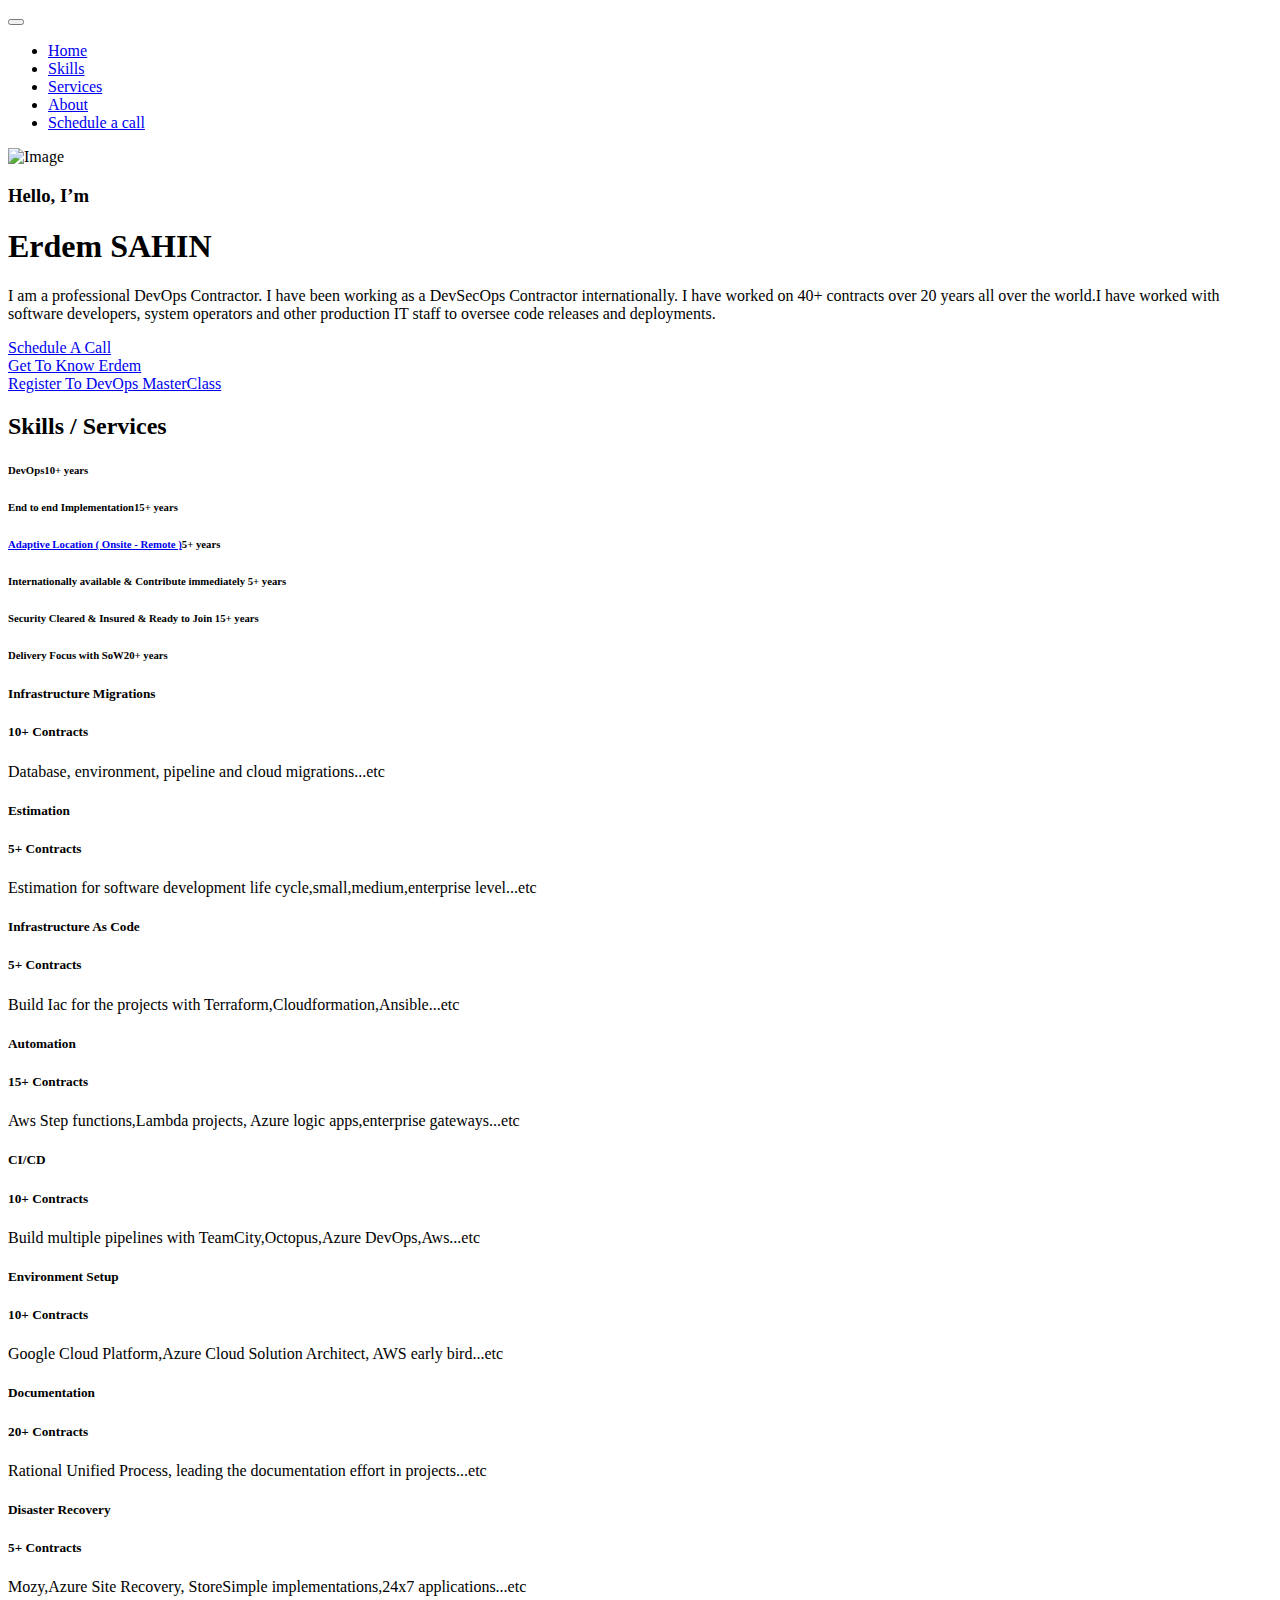
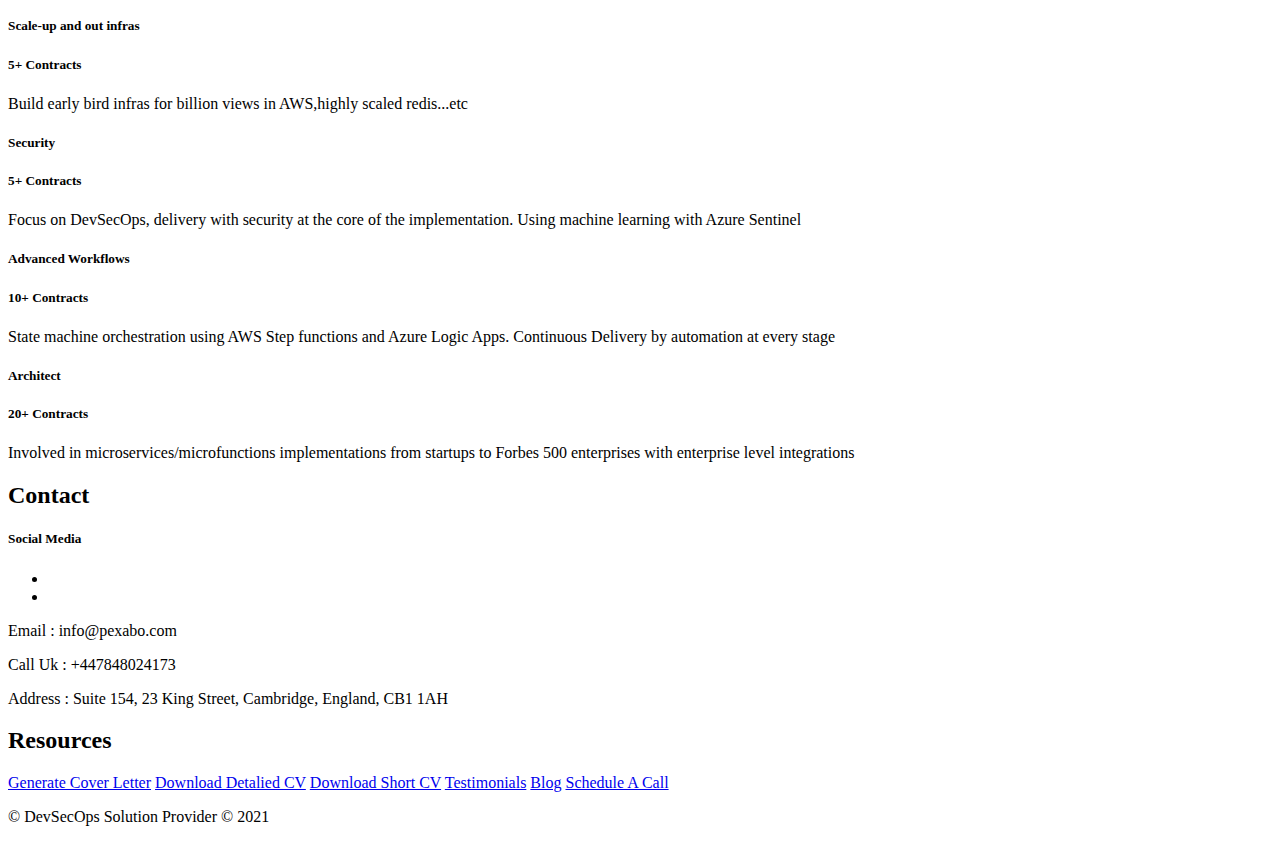
==== index.html @ 43d43dc9 "Update index.html" ====
<!DOCTYPE html>
<!--[if lt IE 7 ]><html class="ie ie6" lang="en"> <![endif]-->
<!--[if IE 7 ]><html class="ie ie7" lang="en"> <![endif]-->
<!--[if IE 8 ]><html class="ie ie8" lang="en"> <![endif]-->
<!--[if (gte IE 9)|!(IE)]><!-->
<html lang="zxx">
<!--<![endif]-->
<!--todo retargetting code-->

<head>
    <style>
        ul.a {
            list-style-type: circle;
        }
    </style>
    <!-- Global site tag (gtag.js) - Google Analytics -->
    <script async src="https://www.googletagmanager.com/gtag/js?id=UA-162921778-1"></script>
    <script>
        window.dataLayer = window.dataLayer || [];

        function gtag() {
            dataLayer.push(arguments);
        }
        gtag('js', new Date());

        gtag('config', 'UA-162921778-1');
    </script>

    <meta charset="utf-8">
    <meta http-equiv="X-UA-Compatible" content="IE=edge">
    <meta name="viewport" content="width=device-width, maximum-scale=1, initial-scale=1, user-scalable=0">
    <meta name="keywords" content="DevOps devsecops Engineering contract engineer">
    <meta name="description" content="Internationally available DevOps contracting company which transforms enterprises">

    <title>DevOps Engineering</title>
    <!--Favicon-->
    <link rel="shortcut icon" type="image/png" href="assets/images/favicon.png" />
    <!--Bootstrap CSS-->
    <link rel="stylesheet" type="text/css" href="assets/css/bootstrap.css">
    <!--Owl Carousel CSS-->
    <link rel="stylesheet" type="text/css" href="assets/css/owl.carousel.min.css">
    <!--Magnific PopUp CSS-->
    <link rel="stylesheet" type="text/css" href="assets/css/magnific-popup.css">
    <!--Icofont CSS-->
    <link rel="stylesheet" type="text/css" href="assets/css/icofont.css">
    <!--Animated Headline CSS-->
    <link rel="stylesheet" type="text/css" href="assets/css/animated-headline.css">
    <!--Animate CSS-->
    <link rel="stylesheet" type="text/css" href="assets/css/animate.css">
    <!--Bootsnav CSS-->
    <link rel="stylesheet" type="text/css" href="assets/css/bootsnav.css">
    <!--Main CSS-->
    <link rel="stylesheet" type="text/css" href="assets/css/style.css">
    <!--Responsive CSS--
    <link rel="stylesheet" type="text/css" href="assets/css/responsive.css">
    <!--Modanizr JS-->
    <script src="assets/js/modernizr.custom.js"></script>
    <!--[if IE]>
    <script src="http://html5shiv.googlecode.com/svn/trunk/html5.js"></script>
    <![endif]-->
</head>

<body>
    <!--Start Preloader-->
    <div class="site-preloader">
        <div class="spinner">
            <div class="double-bounce1"></div>
            <div class="double-bounce2"></div>
        </div>
    </div>
    <!--End Preloader-->

    <!--Start Body Wrap-->
    <div id="body-wrap">
        <!--Start Header-->
        <header id="header">
            <nav class="navbar navbar-default bootsnav" data-spy="affix" data-offset-top="10">
                <!--Start Container-->
                <div class="container">
                    <!-- Start Header Navigation -->
                    <div class="navbar-header">
                        <button type="button" class="navbar-toggle" data-toggle="collapse" data-target="#navbar-menu">
                            <i class="icofont icofont-navigation-menu"></i>
                        </button>
                        <a class="navbar-brand" href="index.html"><img src="assets/images/logo.png" class="logo" alt=""></a>
                    </div>
                    <!-- End Header Navigation -->

                    <!-- Collect the nav links, forms, and other content for toggling -->
                    <div class="collapse navbar-collapse" id="navbar-menu">
                        <ul class="nav navbar-nav navbar-right" data-in="fadeIn" data-out="fadeOut">
                            <li class="active"><a href="#header">Home</a></li>
                            <li><a href="#skill-area">Skills</a></li>
                            <li><a href="#services-area">Services</a></li>
                            <li><a href="#about-area">About</a></li>
                            <li><a href="https://calendly.com/pexabo/schedulecall">Schedule a call</a></li>
                        </ul>
                    </div>
                    <!-- /.navbar-collapse -->
                </div>
                <!--End Container-->
            </nav>
            <div class="clearfix"></div>
        </header>
        <!--End Header-->

        <!--Start Welcome Area-->
        <section id="welcome-area">
            <!--Start Container-->
            <div class="container">
                <!--Start Row-->
                <div class="row">
                    <!--Start Welcome Image-->
                    <div class="col-sm-6">
                        <div class="welcome-img">
                            <img src="/assets/images/erdemsahinn.png" class="img-responsive" class="img-responsive" alt="Image">
                        </div>
                    </div>
                    <!--End Welcome Image-->
                    <!--Start Welcome Content-->
                    <div class="col-sm-6">
                        <div class="welcome-content animated zoomIn">
                            
                          <h3>Hello, I’m</h3>
                            <h1>Erdem SAHIN</h1>
                            <p>I am a professional DevOps Contractor. I have been working as a DevSecOps Contractor internationally. I have worked on 40+ contracts over 20 years all over the world.I have worked with software developers, system operators and other production
                                IT staff to oversee code releases and deployments.</p>
                            <div class="welcome-btn">
                                <a href="https://calendly.com/pexabo/schedulecall">Schedule A Call</a>
                            </div>
                            <div class="welcome-btn">
                                <a href="portfolio-details.html">Get To Know Erdem</a>
                            </div>
                            <div class="welcome-btn">
                                <a href="https://superpeer.com/rifaterdemsahin">Register To DevOps MasterClass</a>
                            </div>
                        </div>
                    </div>
                    <!--End Welcome Content-->
                </div>
                <!--End Row-->
            </div>
            <!--End Container-->
        </section>
        <!--End Welcome Area-->

 <!--Start Skill Area-->
        <section id="skill-area">
            <!--Start Container-->
            <div class="container">
                <!--Start Heading-->
                <div class="heading text-center">
                    <h2>Skills / Services</h2>
                </div>
                <!--End Heading-->

                <!--Start Row-->
                <div class="row">
                    <!--Start Skill Bars-->
                    <div class="col-sm-6">
                        <div class="skill-bars">
                            <!--Start Skill Bar Single-->
                            <div class="skill-bar-single">
                                <h6>DevOps<span class="float-right">10+ years</span></h6>
                                <div class="progress">
                                    <div class="progress-bar" role="progressbar" aria-valuenow="70" aria-valuemin="0" aria-valuemax="100" style="width:65%">
                                    </div>
                                </div>
                            </div>
                            <!--End Skill Bar Single-->

                            <!--Start Skill Bar Single-->
                            <div class="skill-bar-single">
                                <h6>End to end Implementation<span class="float-right">15+ years</span></h6>
                                <div class="progress">
                                    <div class="progress-bar" role="progressbar" aria-valuenow="80" aria-valuemin="0" aria-valuemax="100" style="width:75%">
                                    </div>
                                </div>
                            </div>
                            <!--End Skill Bar Single-->

                            <!--Start Skill Bar Single-->
                            <div class="skill-bar-single">
                                <h6><a href="https://www.linkedin.com/pulse/remote-office-setup-erdem-sahin-/"> Adaptive Location ( Onsite - Remote )</a><span class="float-right">5+ years</span></h6>
                                <div class="progress">
                                    <div class="progress-bar" role="progressbar" aria-valuenow="45" aria-valuemin="0" aria-valuemax="100" style="width:45%">
                                    </div>
                                </div>
                            </div>
                            <!--End Skill Bar Single-->
                        </div>
                    </div>
                    <!--End Skill Bars-->

                    <!--Start Skill Bars-->
                    <div class="col-sm-6">
                        <div class="skill-bars">
                            <!--Start Skill Bar Single-->
                            <div class="skill-bar-single">
                                <h6>Internationally available & Contribute immediately <span class="float-right">5+ years</span></h6>
                                <div class="progress">
                                    <div class="progress-bar" role="progressbar" aria-valuenow="45" aria-valuemin="0" aria-valuemax="100" style="width:45%">
                                    </div>
                                </div>
                            </div>
                            <!--End Skill Bar Single-->

                            <!--Start Skill Bar Single-->
                            <div class="skill-bar-single">
                                <h6>Security Cleared & Insured & Ready to Join <span class="float-right">15+ years</span></h6>
                                <div class="progress">
                                    <div class="progress-bar" role="progressbar" aria-valuenow="95" aria-valuemin="0" aria-valuemax="100" style="width:75%">
                                    </div>
                                </div>
                            </div>
                            <!--End Skill Bar Single-->

                            <!--Start Skill Bar Single-->
                            <div class="skill-bar-single">
                                <h6>Delivery Focus with SoW<span class="float-right">20+ years</span></h6>
                                <div class="progress">
                                    <div class="progress-bar" role="progressbar" aria-valuenow="85" aria-valuemin="0" aria-valuemax="100" style="width:95%">
                                    </div>
                                </div>
                            </div>
                            <!--End Skill Bar Single-->
                        </div>
                    </div>
                    <!--End Skill Bars-->

              
         <!--Start Services Area-->
        <section id="services-area" class="bg-gray">
            <!--Start Heading-->
        
            <!--End Heading-->

            <!--Start Container-->
            <div class="container">
                <div class="row">
                <div class="heading text-center">
                    <center><h2></h2></center> 
                 </div>
                </div>

                <!--Start Row-->
                <div class="row">
                
                    <!--Start Service Single-->
                    <div class="col-md-4 col-sm-6">
                        <div class="service-single text-center">
                            <i class="icofont icofont-computer"></i>
                            <h5>Infrastructure Migrations</h5>
                            <h5>10+ Contracts</h5>
                            <p>Database, environment, pipeline and cloud migrations...etc</p>
                        </div>
                    </div>
                    <!--End Service Single-->
                    <!--Start Service Single-->
                    <div class="col-md-4 col-sm-6">
                        <div class="service-single text-center">
                            <i class="icofont icofont-file-code"></i>
                            <h5>Estimation</h5>
                            <h5>5+ Contracts</h5>
                            <p>Estimation for software development life cycle,small,medium,enterprise level...etc</p>
                        </div>
                    </div>
                    <!--End Service Single-->

                    <!--Start Service Single-->
                    <div class="col-md-4 col-sm-6">
                        <div class="service-single text-center">
                            <i class="icofont icofont-file-code"></i>
                            <h5>Infrastructure As Code</h5>
                            <h5>5+ Contracts</h5>
                            <p>Build Iac for the projects with Terraform,Cloudformation,Ansible...etc</p>
                        </div>
                    </div>
                    <!--End Service Single-->
                    <!--Start Service Single-->
                    <div class="col-md-4 col-sm-6">
                        <div class="service-single text-center">
                            <i class="icofont icofont-layers"></i>
                            <h5>Automation</h5>
                            <h5>15+ Contracts</h5>
                            <p>Aws Step functions,Lambda projects, Azure logic apps,enterprise gateways...etc</p>
                        </div>
                    </div>
                    <!--End Service Single-->
                    <!--Start Service Single-->
                    <div class="col-md-4 col-sm-6">
                        <div class="service-single text-center">
                            <i class="icofont icofont-brand-android-robot"></i>
                            <h5>CI/CD</h5>
                            <h5>10+ Contracts</h5>
                            <p>Build multiple pipelines with TeamCity,Octopus,Azure DevOps,Aws...etc</p>
                        </div>
                    </div>
                    <!--End Service Single-->

                    <!--Start Service Single-->
                    <div class="col-md-4 col-sm-6">
                        <div class="service-single text-center">
                            <i class="icofont icofont-chart-histogram-alt"></i>
                            <h5>Environment Setup</h5>
                            <h5>10+ Contracts</h5>
                            <p>Google Cloud Platform,Azure Cloud Solution Architect, AWS early bird...etc</p>
                        </div>
                    </div>
                    <!--End Service Single-->

                    <!--Start Service Single-->
                    <div class="col-md-4 col-sm-6">
                        <div class="service-single text-center">
                            <i class="icofont icofont-email"></i>
                            <h5>Documentation</h5>
                            <h5>20+ Contracts</h5>
                            <p>Rational Unified Process, leading the documentation effort in projects...etc</p>
                        </div>
                    </div>
                    <!--End Service Single-->

                    <!--Start Service Single-->
                    <div class="col-md-4 col-sm-6">
                        <div class="service-single text-center">
                            <i class="icofont icofont-email"></i>
                            <h5> Disaster Recovery </h5>
                            <h5> 5+ Contracts</h5>
                            <p> Mozy,Azure Site Recovery, StoreSimple implementations,24x7 applications...etc</p>
                        </div>
                    </div>
                    <!--End Service Single-->

                    <!--Start Service Single-->
                    <div class="col-md-4 col-sm-6">
                        <div class="service-single text-center">
                            <i class="icofont icofont-email"></i>
                            <h5> Scale-up and out infras</h5>
                            <h5> 5+ Contracts</h5>
                            <p> Build early bird infras for billion views in AWS,highly scaled redis...etc</p>
                        </div>
                    </div>
                    <!--End Service Single-->

                    <!--Start Service Single-->
                    <div class="col-md-4 col-sm-6">
                        <div class="service-single text-center">
                            <i class="icofont icofont-email"></i>
                            <h5> Security</h5>
                            <h5> 5+ Contracts</h5>
                            <p> Focus on DevSecOps, delivery with security at the core of the implementation. Using machine learning with Azure Sentinel</p>
                        </div>
                    </div>
                    <!--End Service Single-->

                    <!--Start Service Single-->
                    <div class="col-md-4 col-sm-6">
                        <div class="service-single text-center">
                            <i class="icofont icofont-email"></i>
                            <h5> Advanced Workflows</h5>
                            <h5> 10+ Contracts</h5>
                            <p> State machine orchestration using AWS Step functions and Azure Logic Apps. Continuous Delivery by automation at every stage</p>
                        </div>
                    </div>
                    <!--End Service Single-->

                                        <!--Start Service Single-->
                                        <div class="col-md-4 col-sm-6">
                                            <div class="service-single text-center">
                                                <i class="icofont icofont-email"></i>
                                                <h5> Architect</h5>
                                                <h5> 20+ Contracts</h5>
                                                <p> Involved in microservices/microfunctions implementations from startups to Forbes 500 enterprises with enterprise level integrations</p>
                                            </div>
                                        </div>
                                        <!--End Service Single-->

                </div>
                <!--End Row-->
            </div>
            <!--End Container-->
        </section>
        <!--End Services Area-->
        <!--Start About Area-->
        <section id="about-area" class="bg-gray">
            <!--Start Container-->
            <div class="container">
                <!--Start Heading-->
                <div class="heading text-center">
                    <h2>Contact</h2>
                </div>
                <!--End Heading-->

                <!--Start Row-->
                <div class="row">
                    <!--Start About Content-->
                    <div class="col-sm-6">
                        <div style="color: black " class="about-social">
                            <h5 style="color: black">Social Media</h5>
                            <ul>
                                <li><a href="https://twitter.com/rifaterdemsahin"><i class="icofont icofont-social-twitter"></i></a></li>
                                <li><a href="https://www.linkedin.com/in/rifaterdemsahin/"><i class="icofont icofont-brand-linkedin"></i></a></li>
                            </ul>
                        </div>
                    </div>
                    <!--End About Content-->

                    <!--Start About Contact Info-->
                    <div class="col-sm-6">
                        <div class="about-contact-info">
                            <p><span><i class="icofont icofont-email"></i> Email : </span>info@pexabo.com</p>
                            <p><span><i class="icofont icofont-phone"></i> Call Uk : </span>+447848024173</p>
                            <p><span><i class="icofont icofont-social-google-map"></i> Address : </span>Suite 154, 23 King Street, Cambridge, England, CB1 1AH</p>
                        </div>
                       
                    </div>
                    <!--End About Contact Info-->
                </div>
                <!--End Row-->
            </div>
            <!--End Container-->
        </section>
        <!--End About Area-->

        <!--Start Call To Action Area-->
        <section id="call-to-action" class="bg-gray">
            <!--Start Container-->
            <div class="container">
                <!--Start Row-->
                <div class="row">
                    <!--Start Call To Action Content-->
                    <div class="col-md-12">
                        <div class="col-to-action-content text-center">
                            <h2>Resources</h2>
                            <a href="coverletter.html">Generate Cover Letter</a>
                            <a href="https://docs.google.com/document/d/1LMaAq35qqxUVEoYHFWLF1e5lxtfLCHkH9NmVNtZDE88/edit"> Download Detalied CV</a>
                            <a href="https://docs.google.com/document/d/1eWzWJm6fm3KWL0TJvrCvS3noBUuRMzNfAZ56COrWXPI/edit#heading=h.5x0d5h95i329"> Download Short CV</a>
                            <a href="https://www.linkedin.com/in/rifaterdemsahin">Testimonials</a>
                            <a href="https://www.linkedin.com/pulse/hot-fields-2017-how-fill-skills-gap-erdem-sahin?articleId=6257489894210441216#comments-6257489894210441216&trk=public_profile_article_view">Blog</a>
                            <a href="https://calendly.com/pexabo/schedulecall">Schedule A Call</a>
                        </div>
                    </div>
                    <!--End Call To Action Content-->
                </div>
                <!--End Row-->
            </div>
            <!--End Container-->
        </section>
        <!--End Call To Action Area-->

        <!--Start Footer-->
        <footer id="footer" class="bg-gray text-center">
            <p>&copy; DevSecOps Solution Provider © 2021</p>

            <!--Start Click To Top-->
            <div class="totop">
                <a href="#header"><i class="icofont icofont-simple-up"></i></a>
            </div>
            <!--End Click To Top-->
        </footer>
        <!--End Footer-->
    </div>
    <!--End Body Wrap-->

    <!--jQuery JS-->
    <script src="assets/js/jquery.min.js"></script>
    <!--Bootstrap JS-->
    <script src="assets/js/bootstrap.min.js"></script>
    <!--Magnic PopUp JS-->
    <script src="assets/js/magnific-popup.min.js"></script>
    <!--Isotope JS-->
    <script src="assets/js/isotope.min.js"></script>
    <!--Image Loded JS-->
    <script src="assets/js/images-loded.min.js"></script>
    <!--Owl Carousel JS-->
    <script src="assets/js/owl.carousel.min.js"></script>
    <!--Animated Headline JS-->
    <script src="assets/js/animated-headline.js"></script>
    <!--Bootsnav JS-->
    <script src="assets/js/bootsnav.js"></script>
    <!--Main JS-->
    <script src="assets/js/custom.js"></script>

</body>

</html>
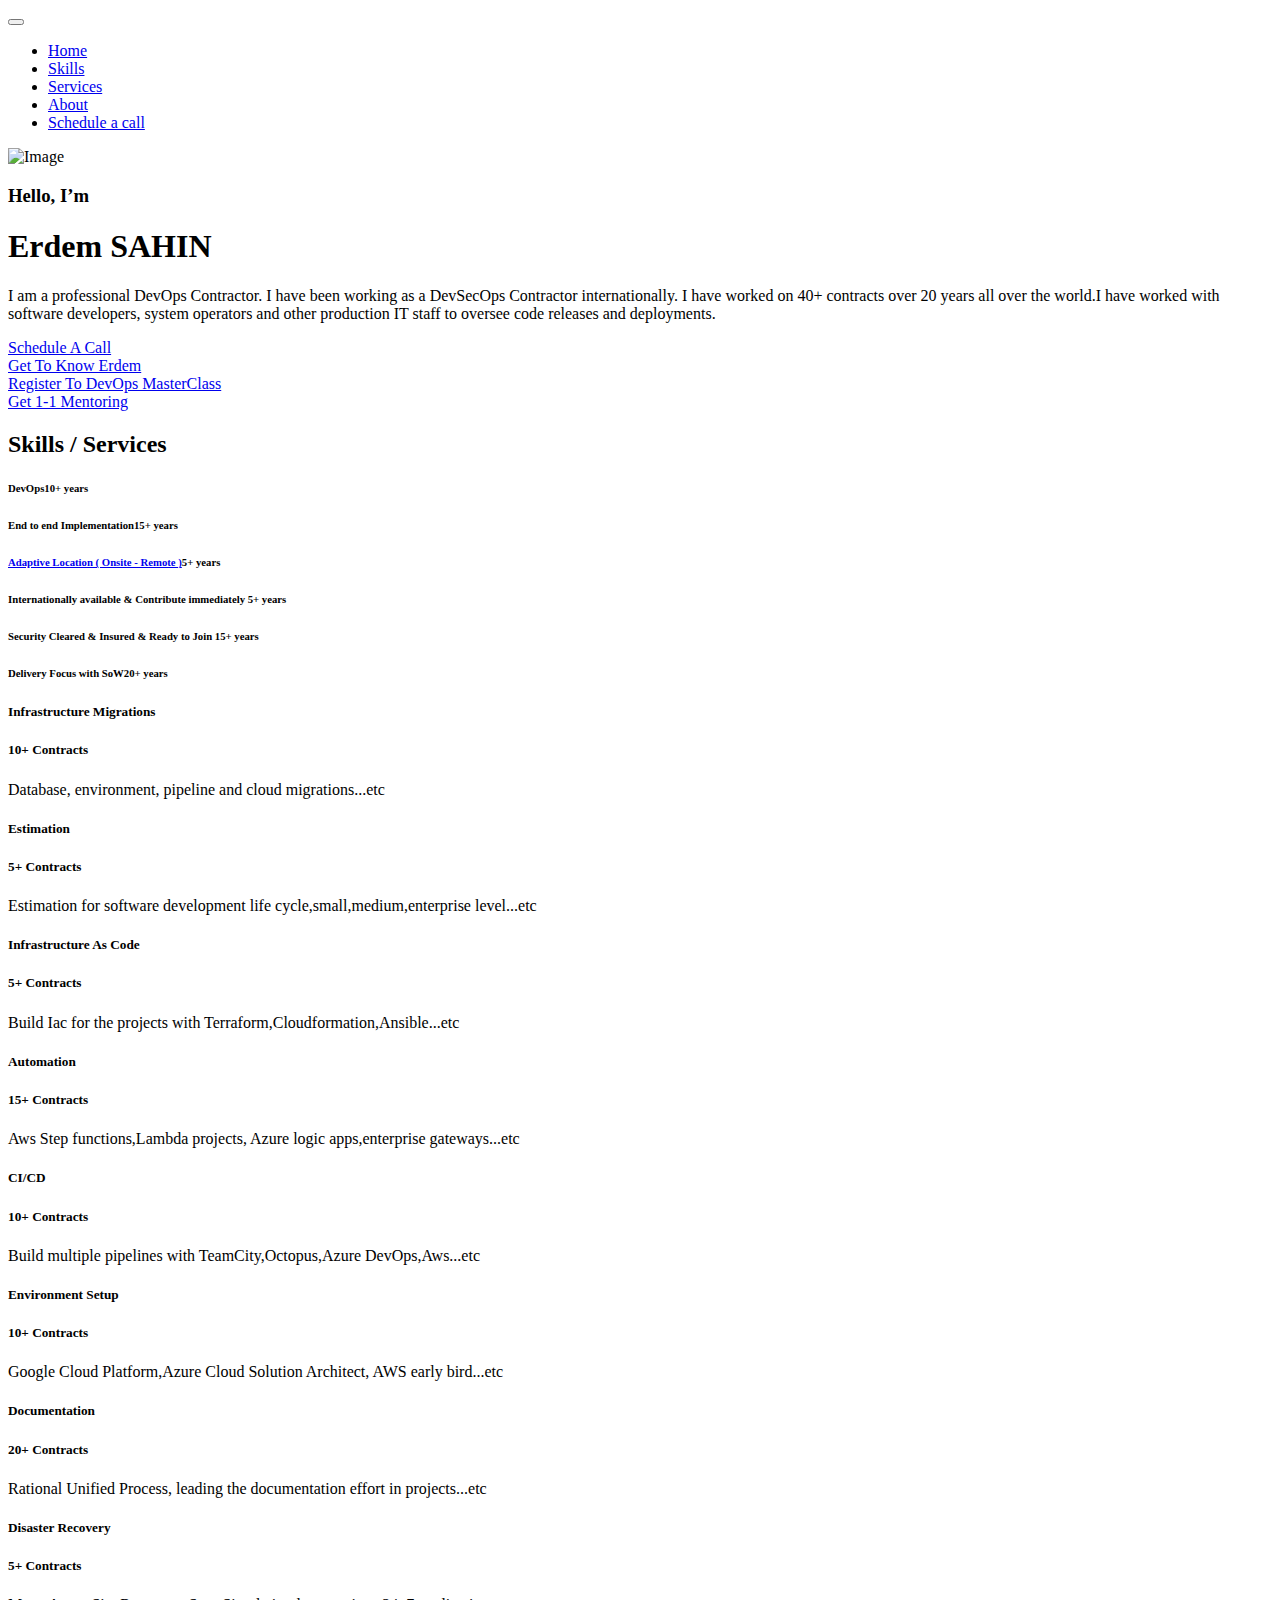
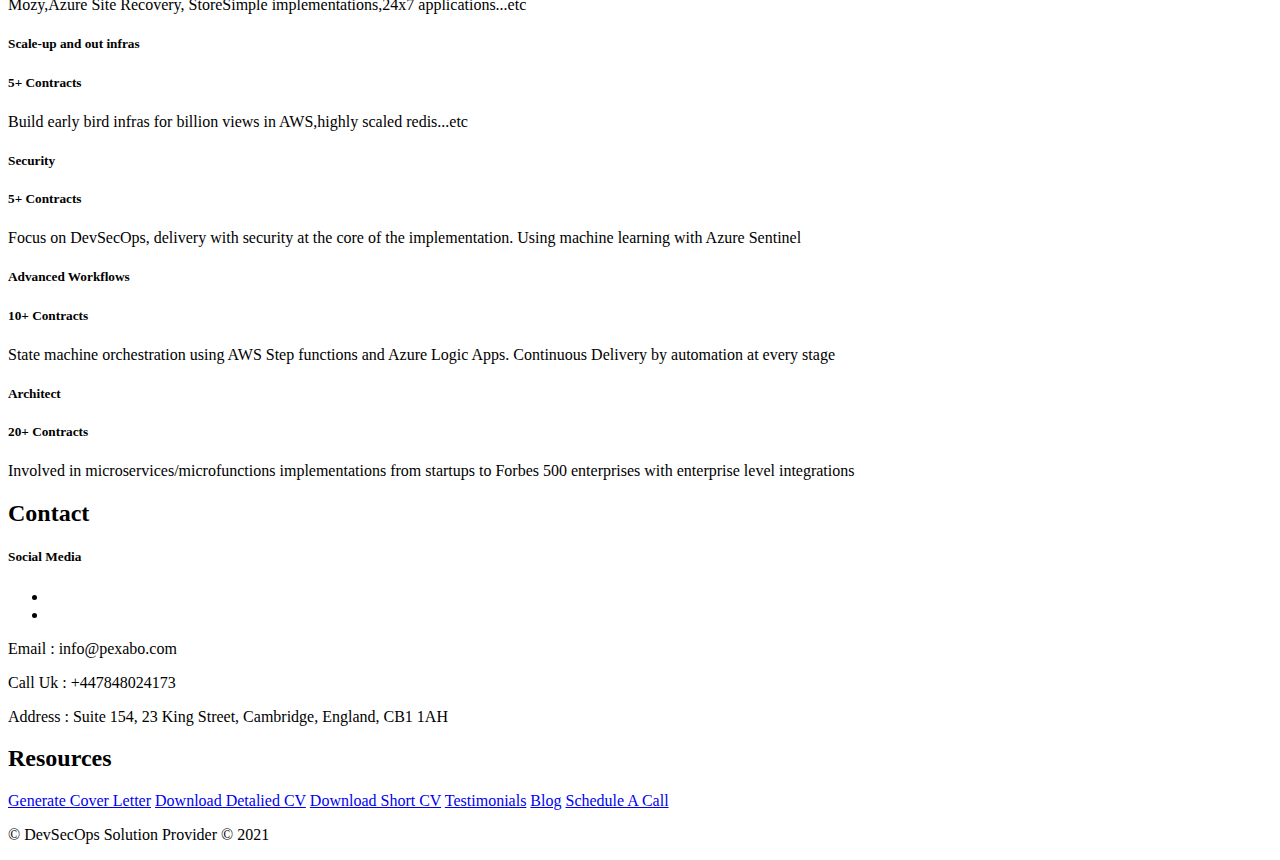
==== commit fbd931a1: "Update index.html" ====
--- a/index.html
+++ b/index.html
@@ -132,8 +132,13 @@
                                 <a href="portfolio-details.html">Get To Know Erdem</a>
                             </div>
                             <div class="welcome-btn">
-                                <a href="https://superpeer.com/rifaterdemsahin">Register To DevOps MasterClass</a>
-                            </div>
+                                <a href="https://joinbox.today/form/5ff5953482d0c5000124ce6d/61f28d4e186e2a0001198db9/store">Register To DevOps MasterClass</a>
+                            </div>
+                            <div class="welcome-btn">
+                                <a href="https://superpeer.com/rifaterdemsahin">Get 1-1 Mentoring</a>
+                            </div>
+                            
+                            
                         </div>
                     </div>
                     <!--End Welcome Content-->
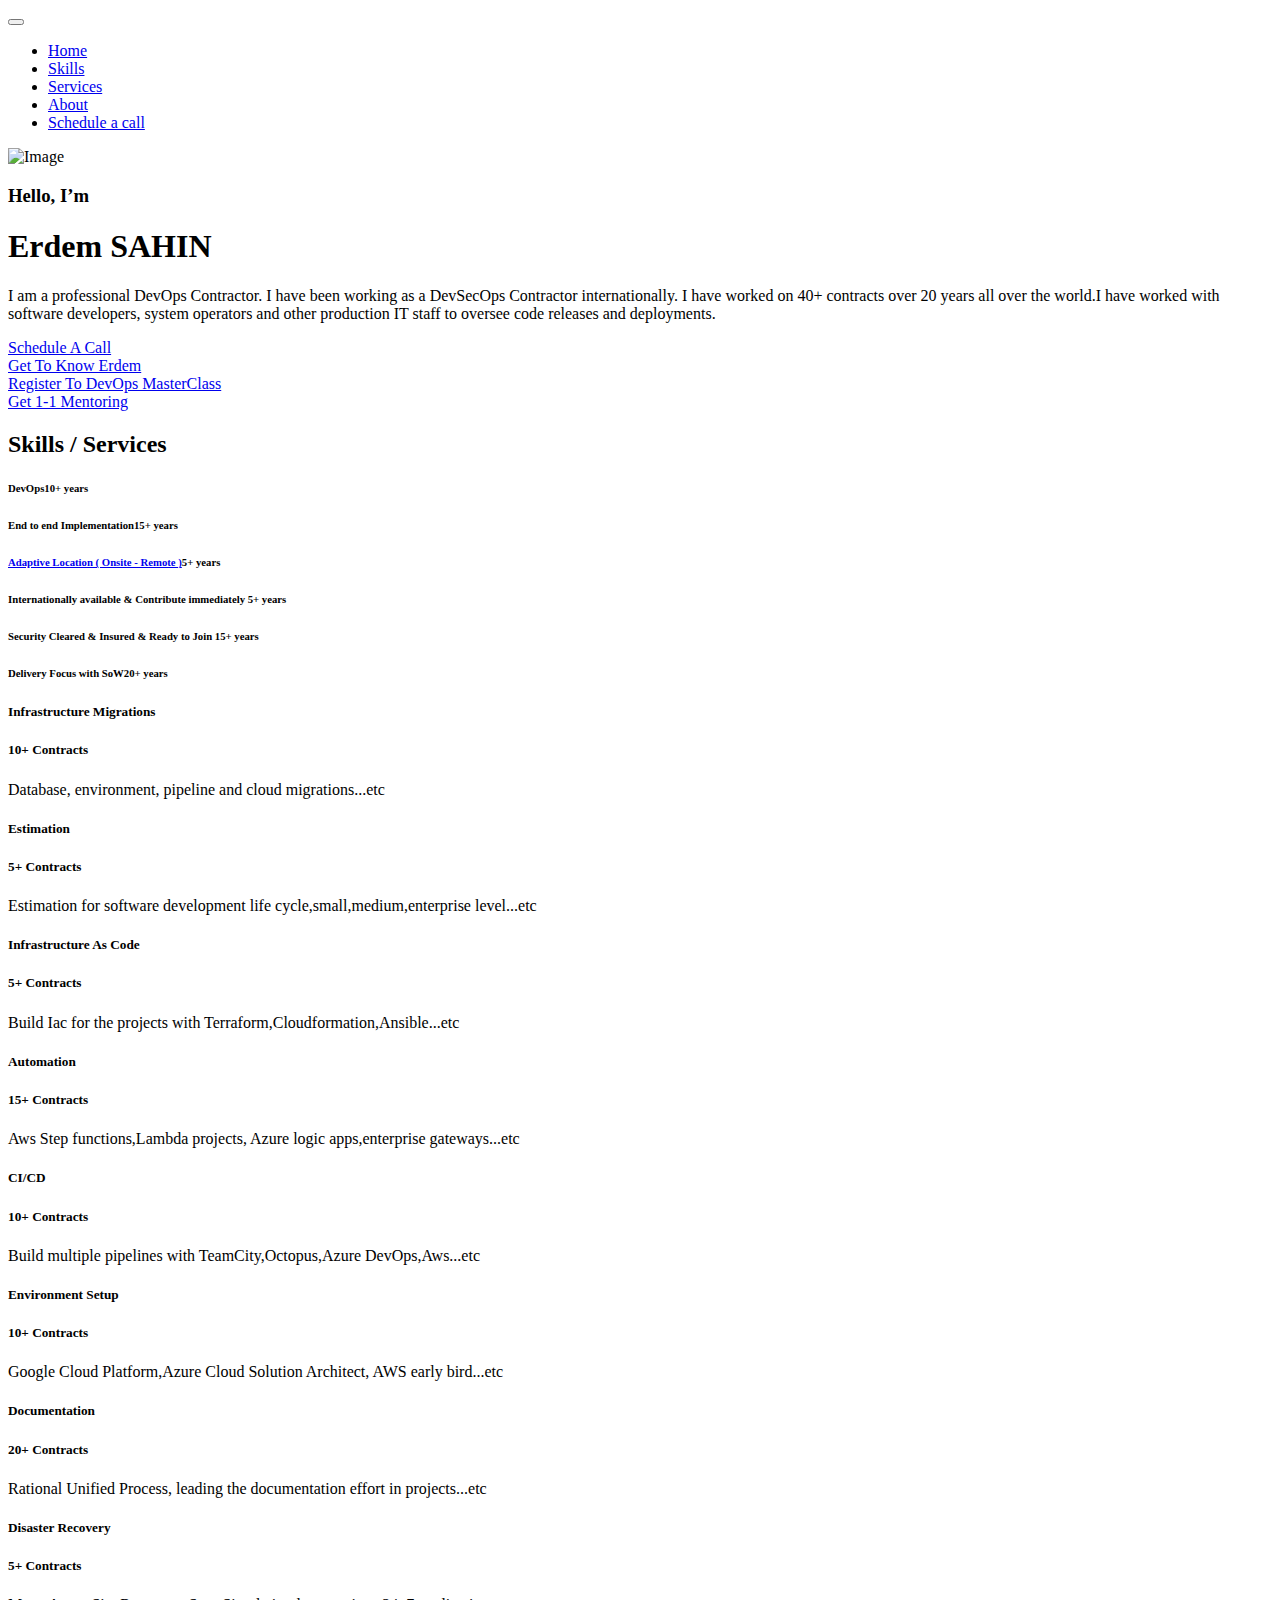
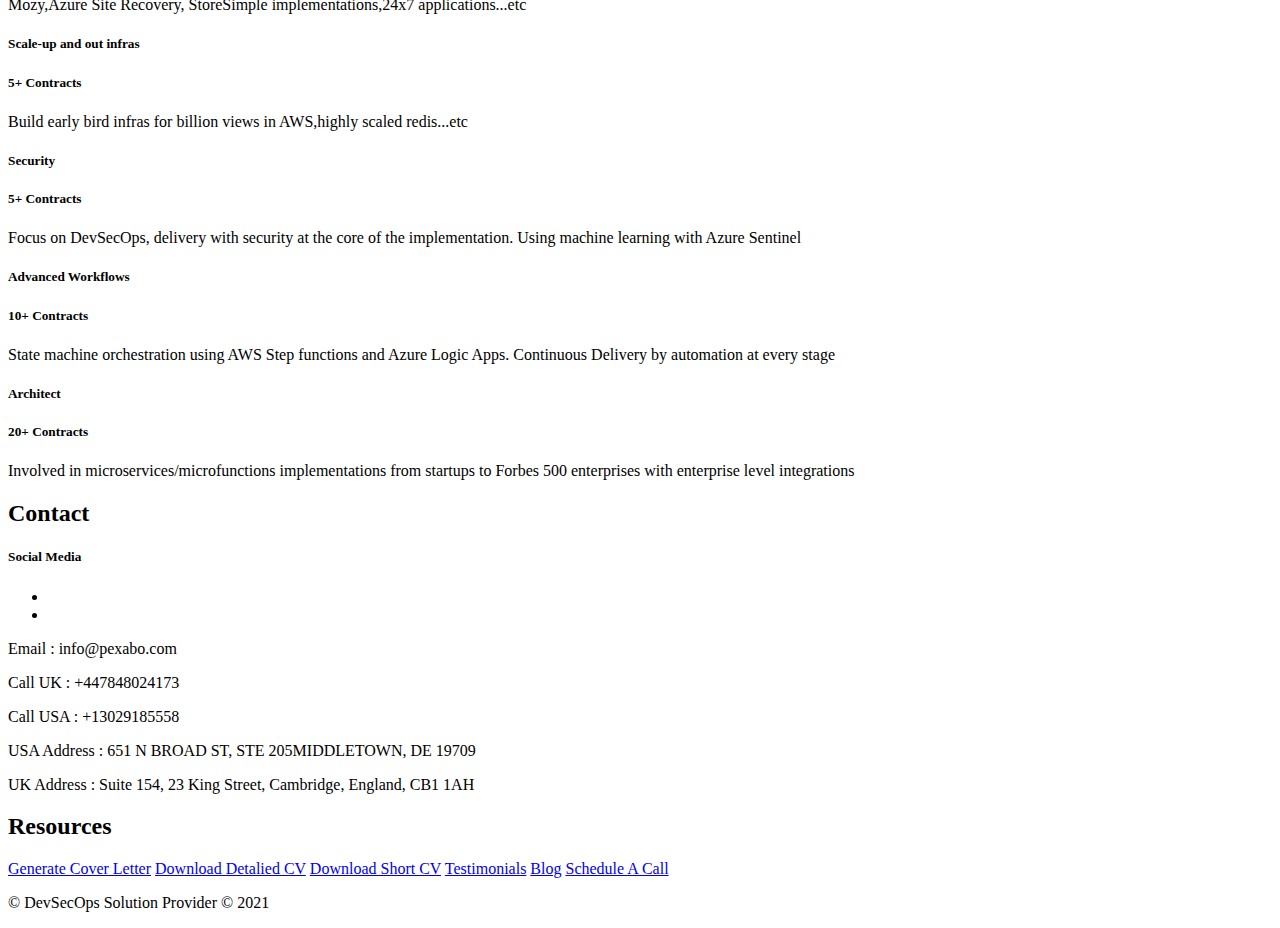
==== commit 899f2703: "Update index.html" ====
--- a/index.html
+++ b/index.html
@@ -414,8 +414,10 @@
                     <div class="col-sm-6">
                         <div class="about-contact-info">
                             <p><span><i class="icofont icofont-email"></i> Email : </span>info@pexabo.com</p>
-                            <p><span><i class="icofont icofont-phone"></i> Call Uk : </span>+447848024173</p>
-                            <p><span><i class="icofont icofont-social-google-map"></i> Address : </span>Suite 154, 23 King Street, Cambridge, England, CB1 1AH</p>
+                            <p><span><i class="icofont icofont-phone"></i> Call UK : </span>+447848024173</p>
+                            <p><span><i class="icofont icofont-phone"></i> Call USA : </span>+13029185558</p>
+                            <p><span><i class="icofont icofont-social-google-map"></i> USA Address : </span>651 N BROAD ST, STE 205MIDDLETOWN, DE 19709</p>
+                            <p><span><i class="icofont icofont-social-google-map"></i> UK Address : </span>Suite 154, 23 King Street, Cambridge, England, CB1 1AH</p>
                         </div>
                        
                     </div>
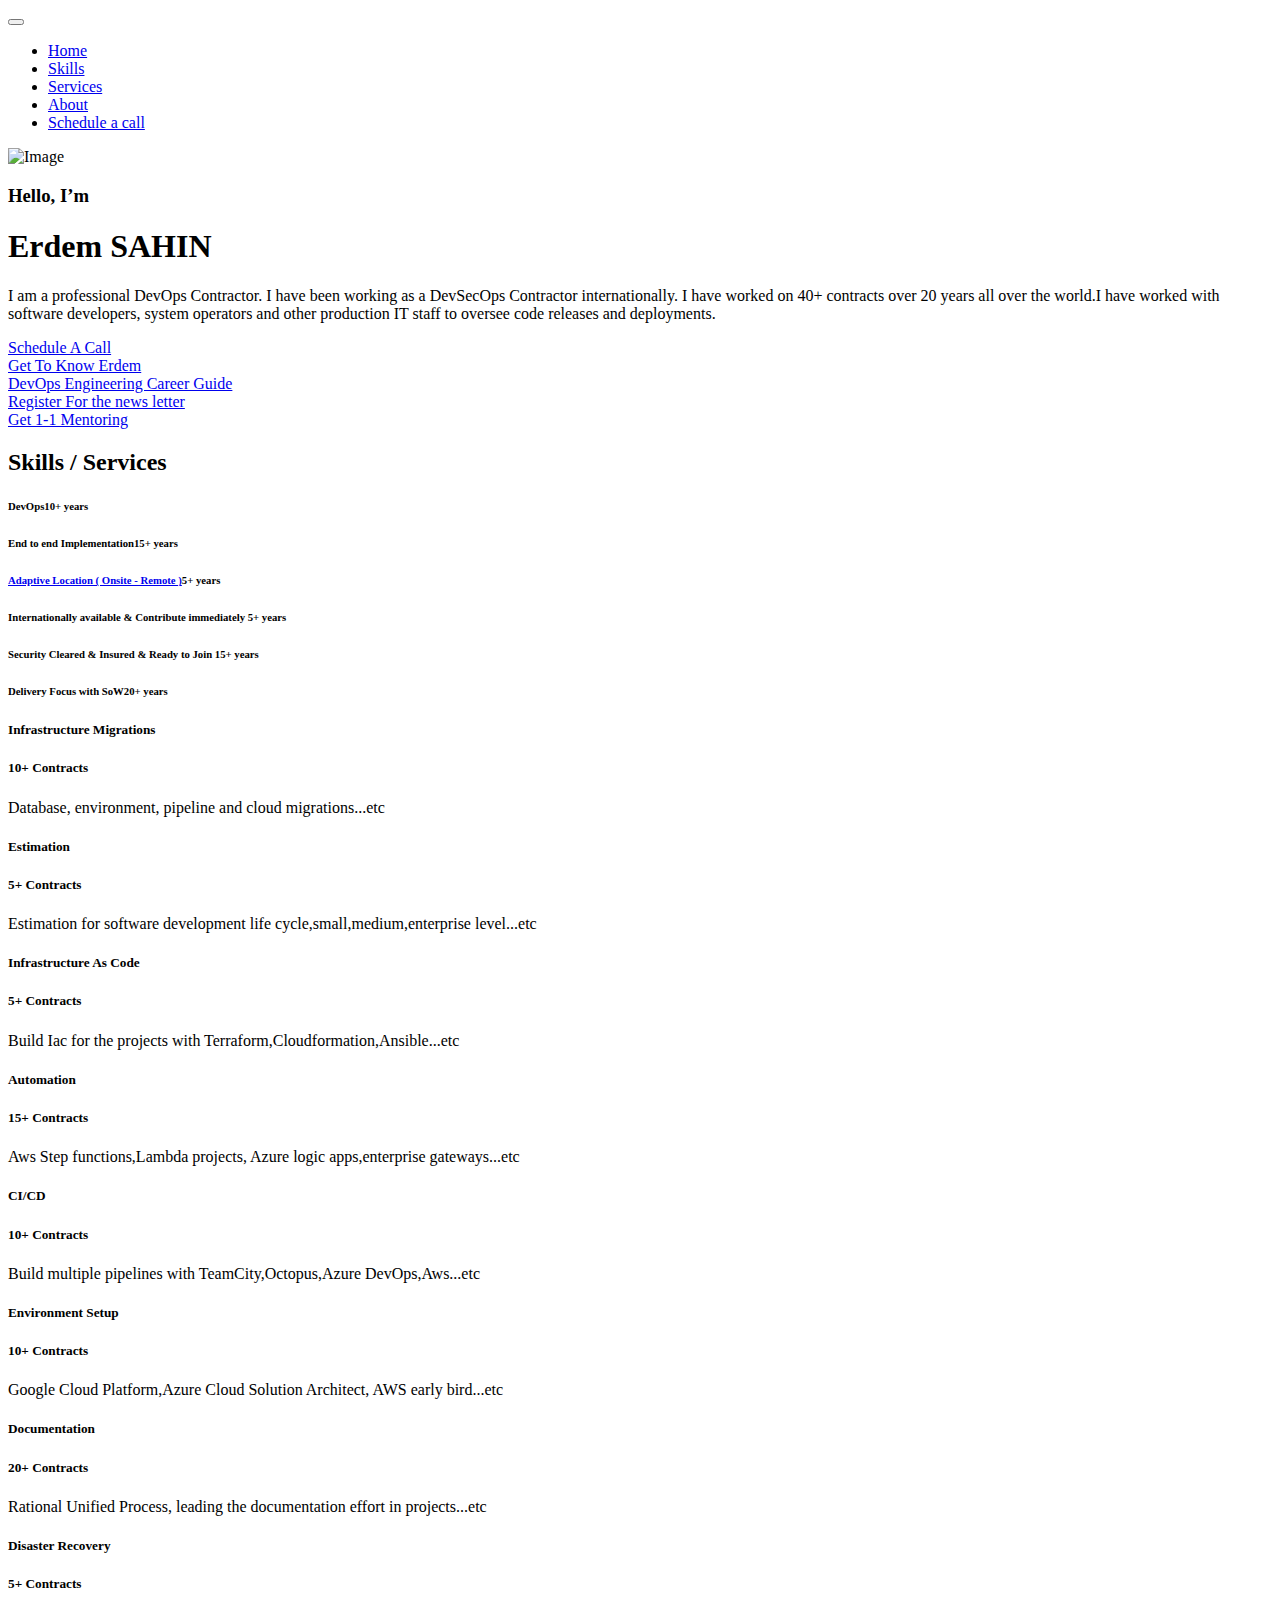
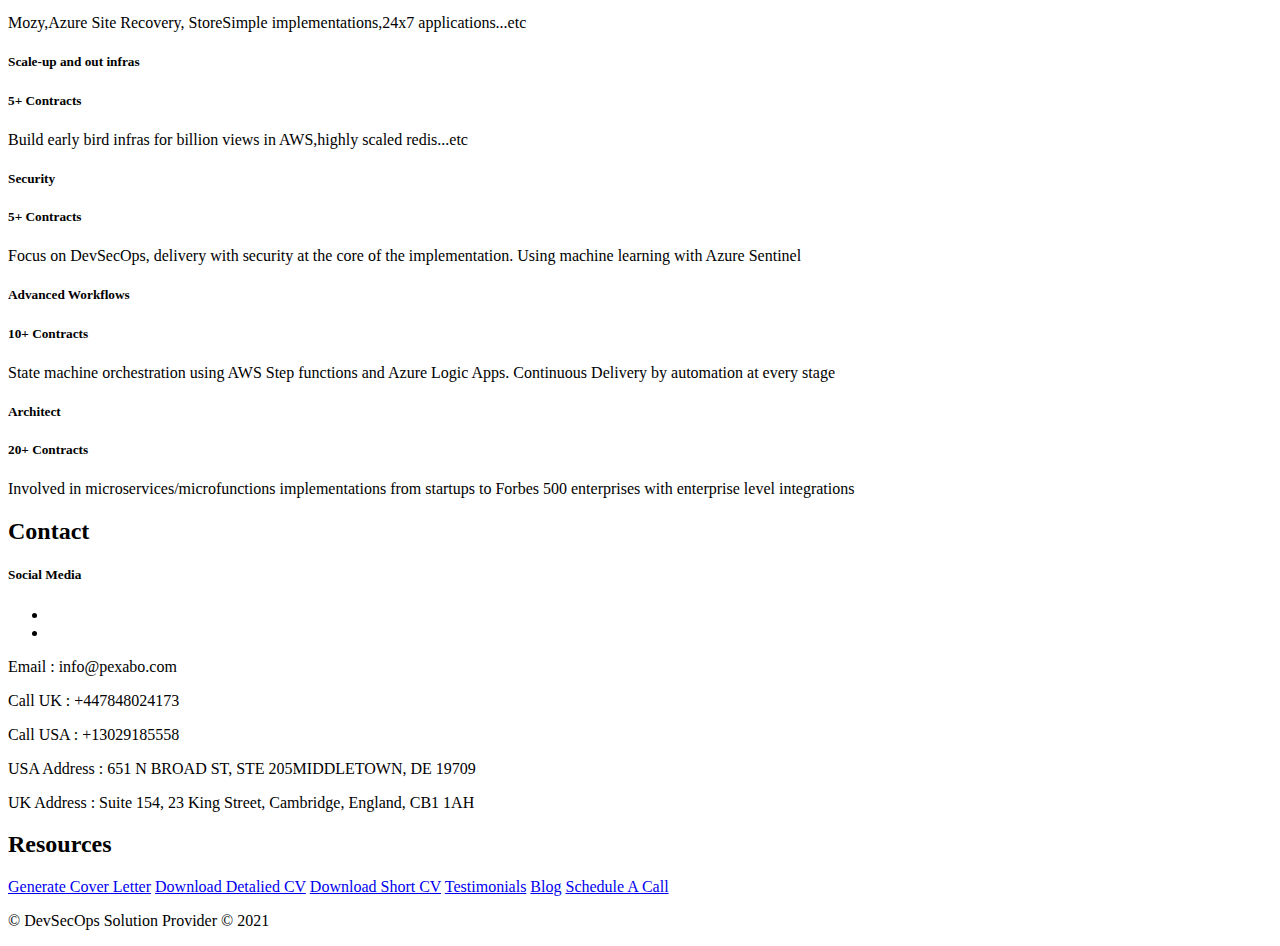
==== commit abcdd843: "Update index.html" ====
--- a/index.html
+++ b/index.html
@@ -132,7 +132,10 @@
                                 <a href="portfolio-details.html">Get To Know Erdem</a>
                             </div>
                             <div class="welcome-btn">
-                                <a href="https://joinbox.today/form/5ff5953482d0c5000124ce6d/61f28d4e186e2a0001198db9/store">Register To DevOps MasterClass</a>
+                                <a href="https://devopsengineering.thinkific.com/courses/devops-engineering-ultimate-career-guide">DevOps Engineering Career Guide</a>
+                            </div>
+                            <div class="welcome-btn">
+                                <a href="https://joinbox.today/form/5ff5953482d0c5000124ce6d/61f28d4e186e2a0001198db9/store">Register For the news letter</a>
                             </div>
                             <div class="welcome-btn">
                                 <a href="https://superpeer.com/rifaterdemsahin">Get 1-1 Mentoring</a>
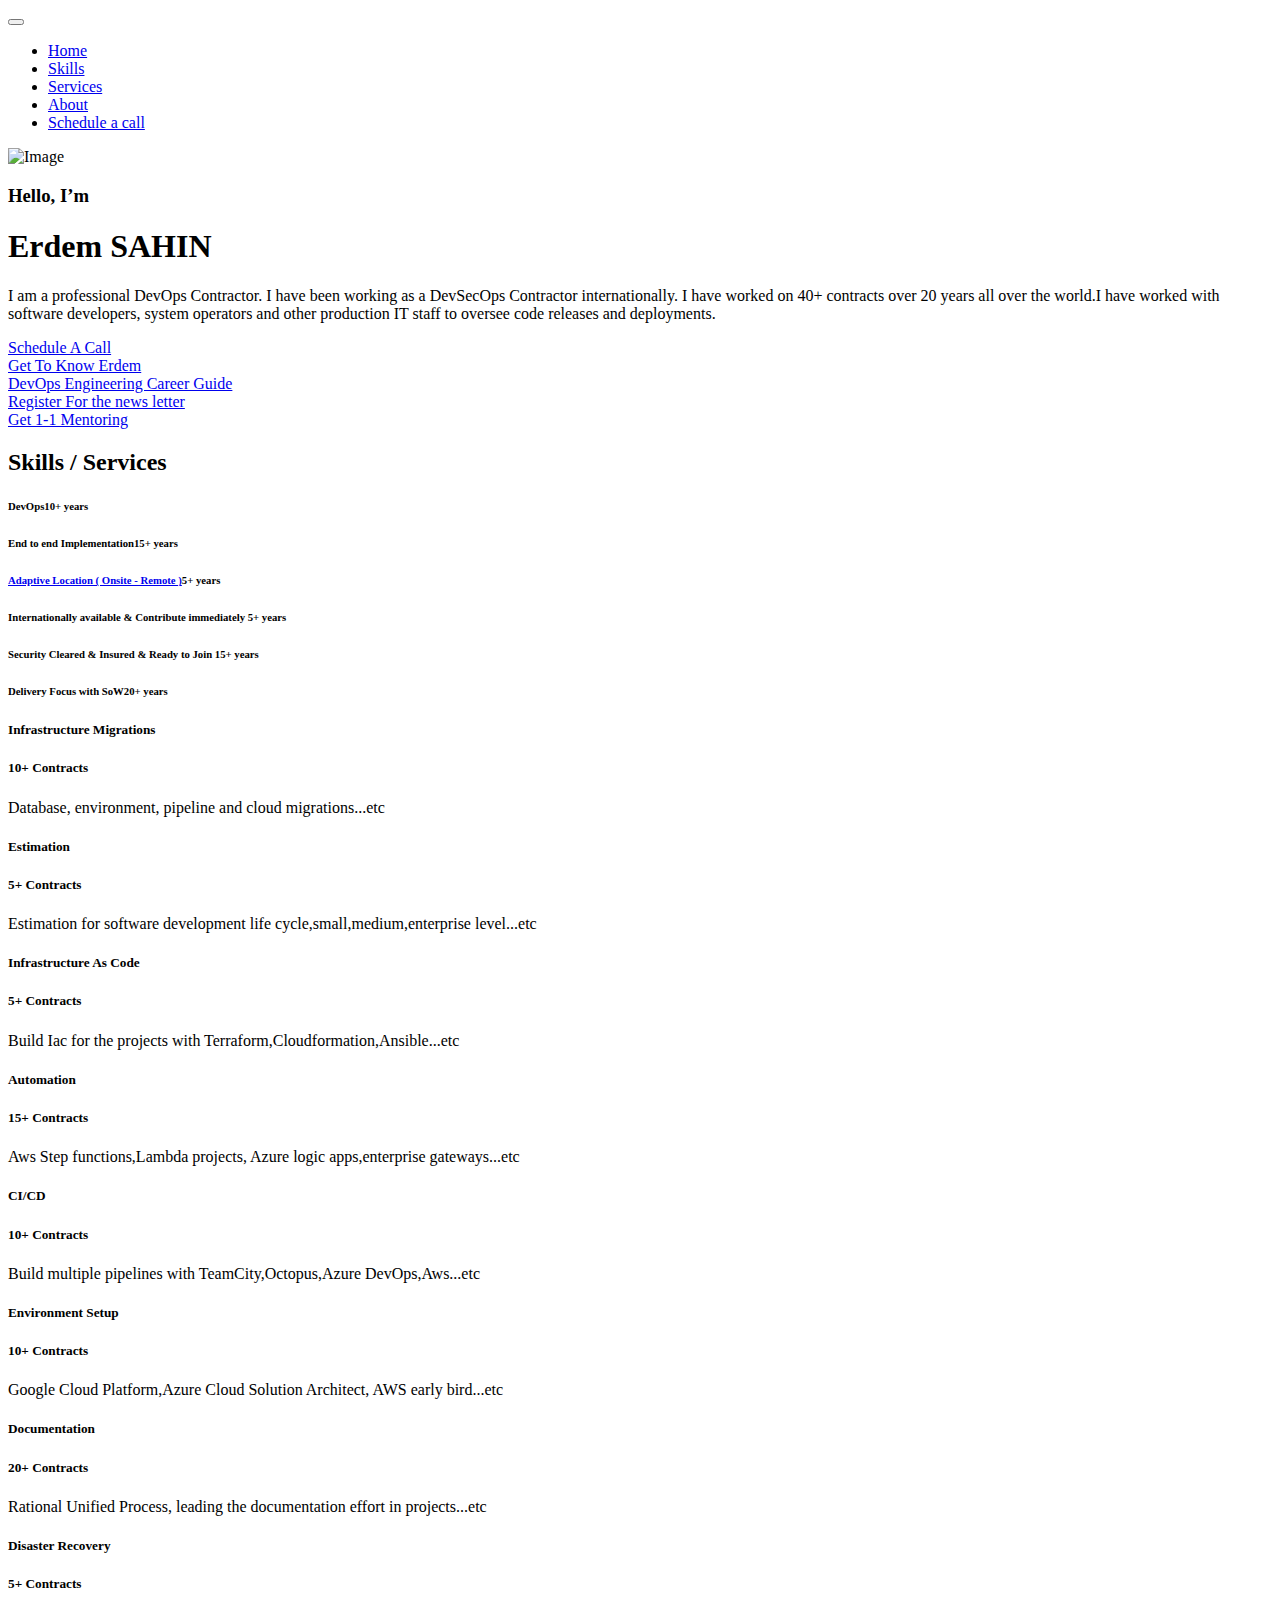
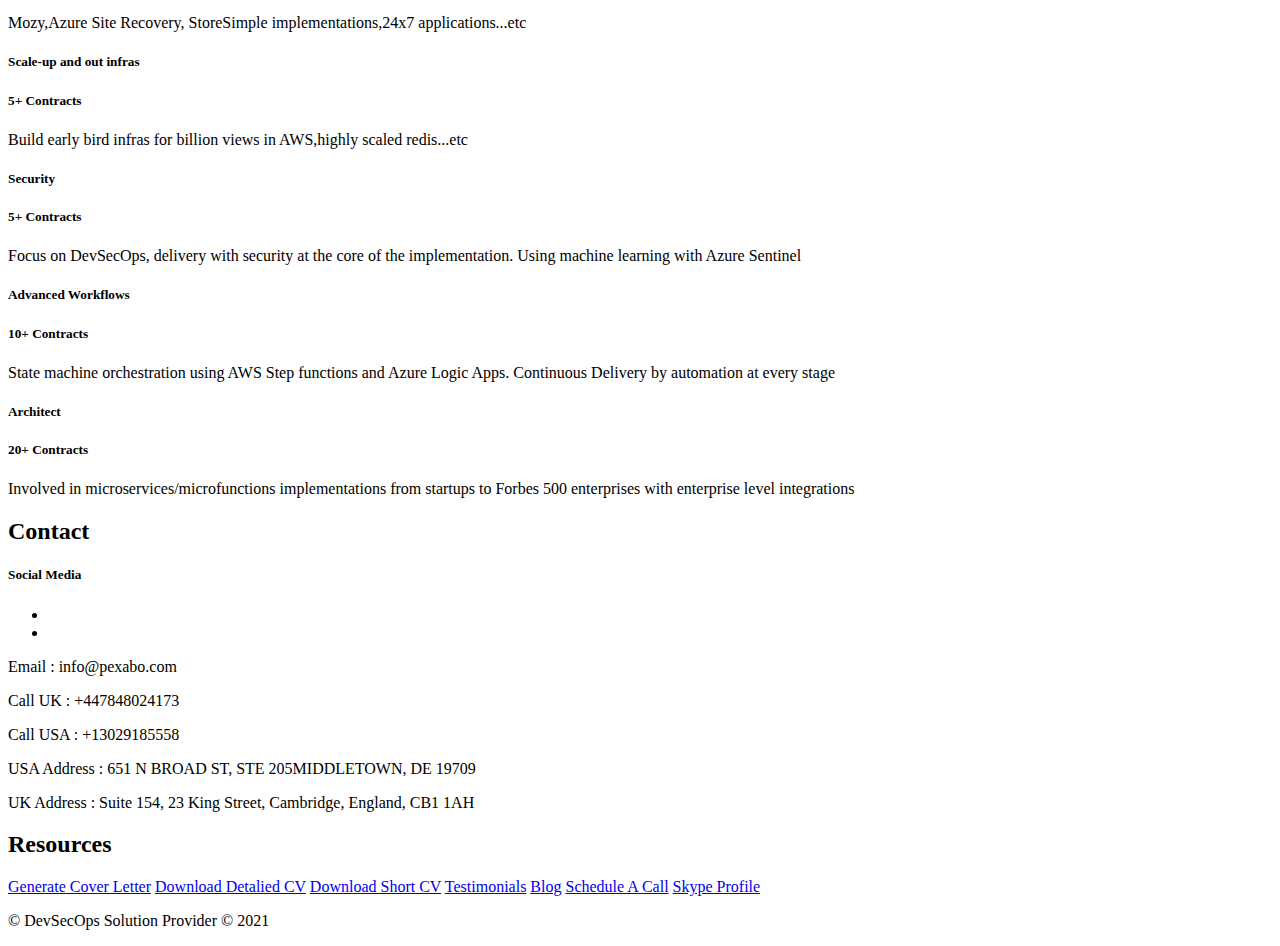
==== commit 9dc46e62: "Update index.html" ====
--- a/index.html
+++ b/index.html
@@ -448,6 +448,7 @@
                             <a href="https://www.linkedin.com/in/rifaterdemsahin">Testimonials</a>
                             <a href="https://www.linkedin.com/pulse/hot-fields-2017-how-fill-skills-gap-erdem-sahin?articleId=6257489894210441216#comments-6257489894210441216&trk=public_profile_article_view">Blog</a>
                             <a href="https://calendly.com/pexabo/schedulecall">Schedule A Call</a>
+                            <a href="https://join.skype.com/invite/nl5AfN8fci27">Skype Profile</a>
                         </div>
                     </div>
                     <!--End Call To Action Content-->
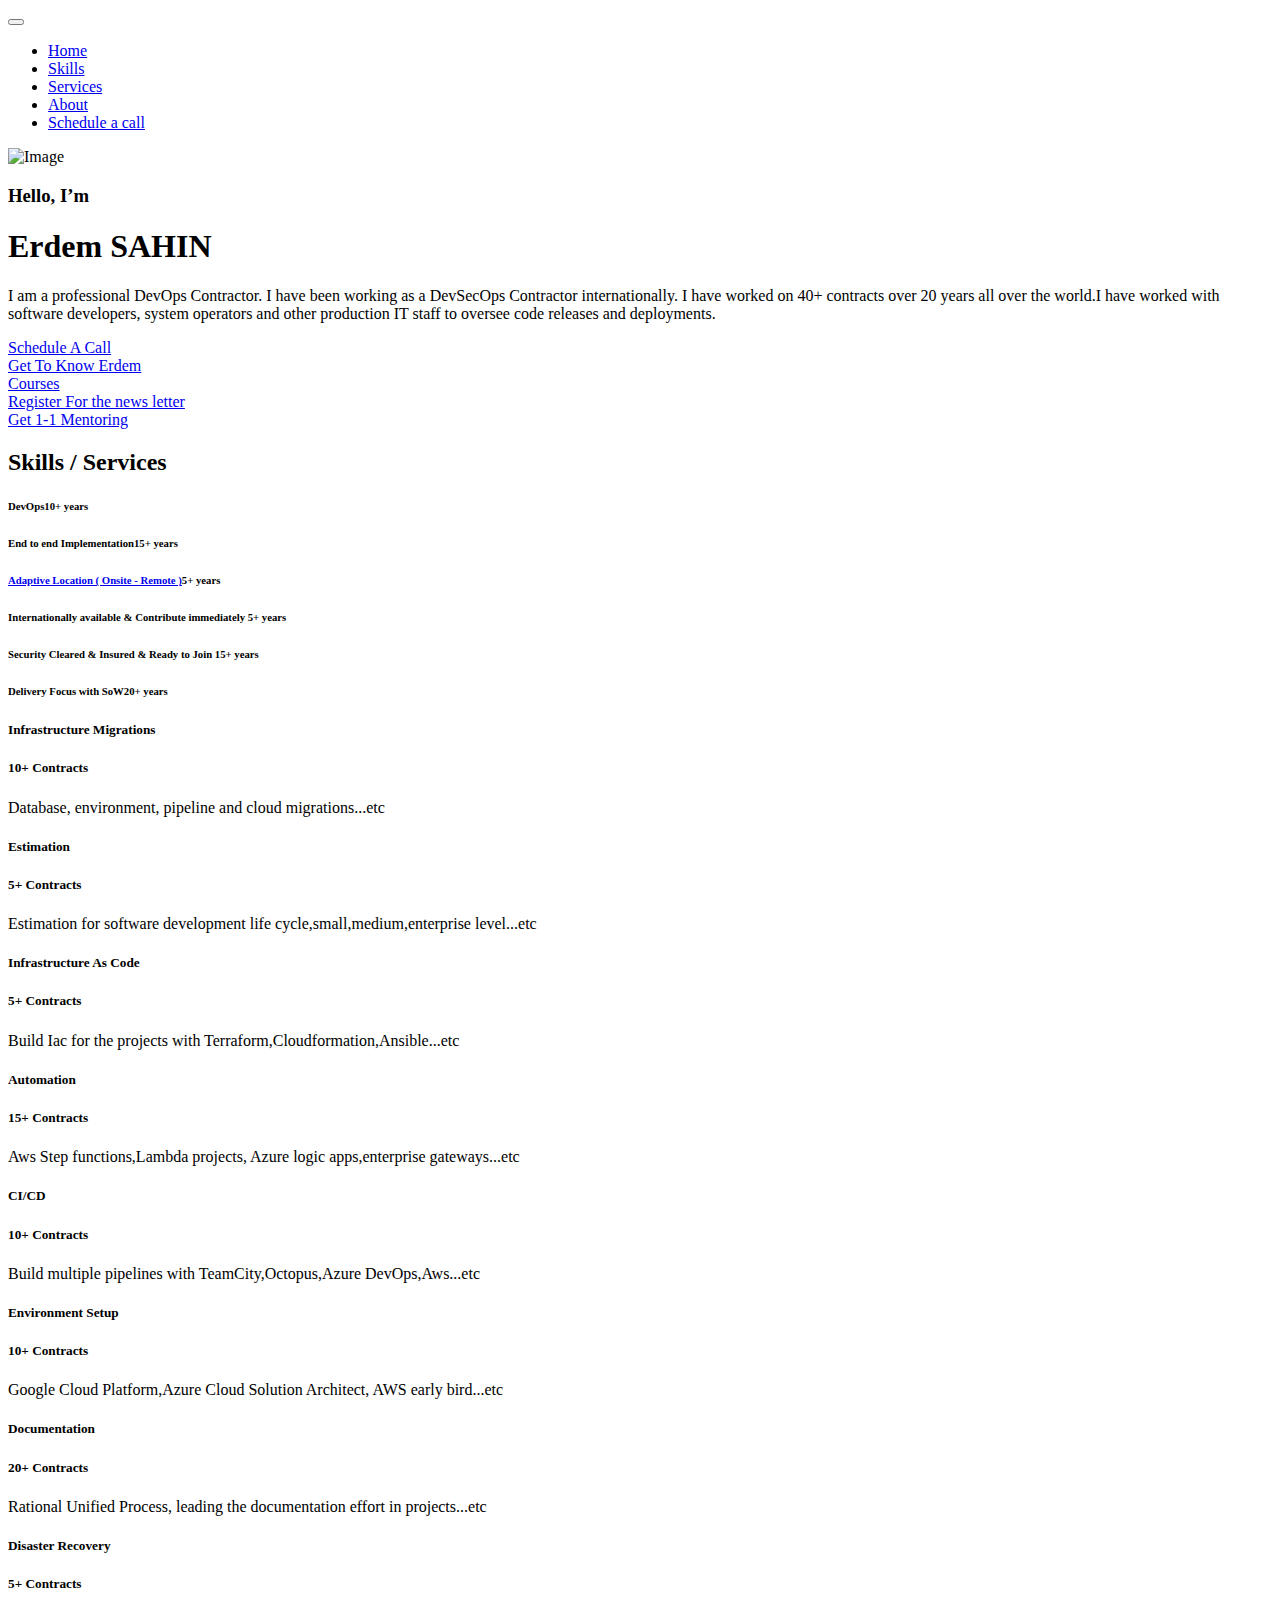
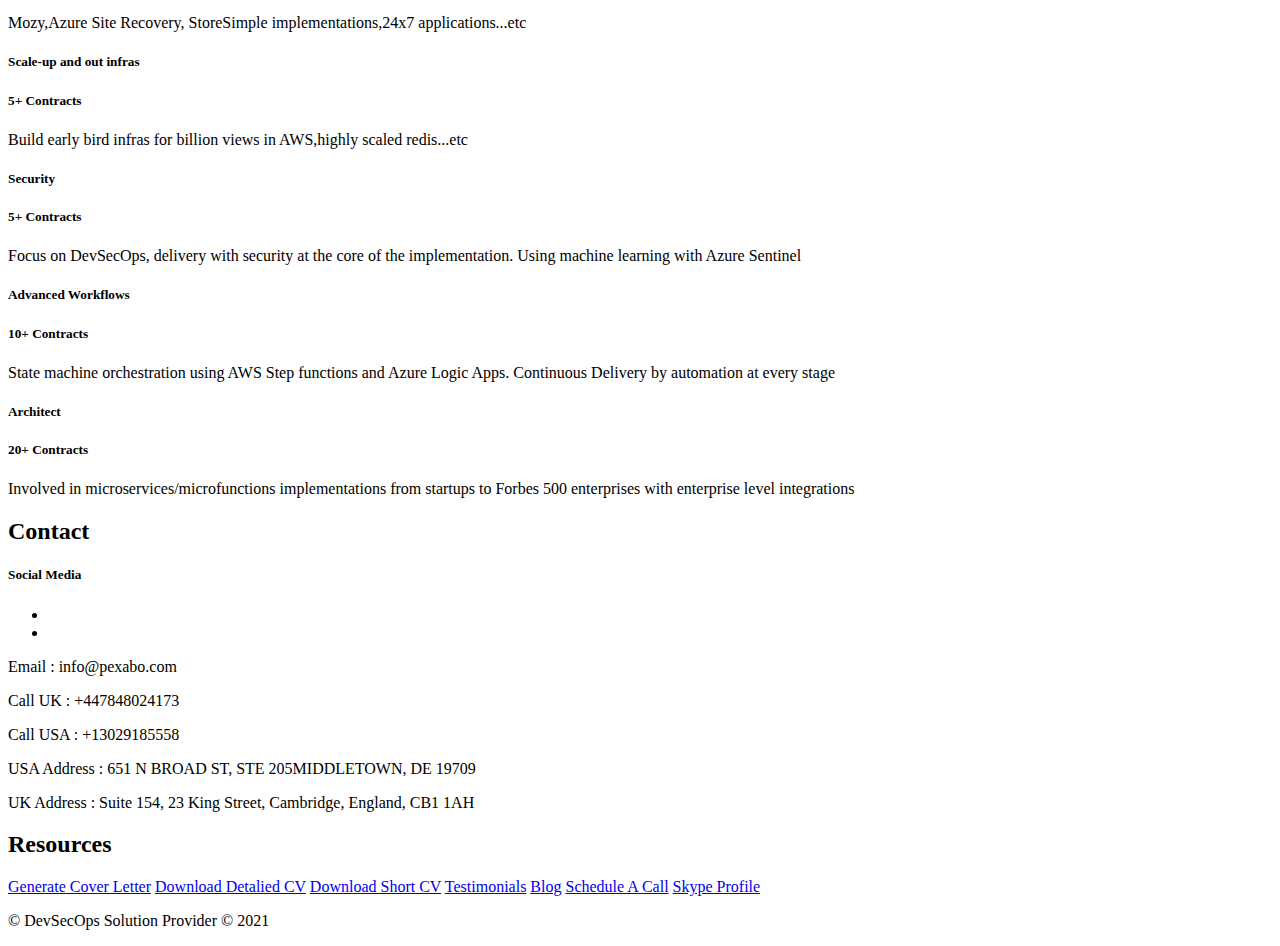
==== commit 503240e6: "Update index.html" ====
--- a/index.html
+++ b/index.html
@@ -132,7 +132,7 @@
                                 <a href="portfolio-details.html">Get To Know Erdem</a>
                             </div>
                             <div class="welcome-btn">
-                                <a href="https://devopsengineering.thinkific.com/courses/devops-engineering-ultimate-career-guide">DevOps Engineering Career Guide</a>
+                                <a href="https://courses.devops.engineering/collections">Courses</a>
                             </div>
                             <div class="welcome-btn">
                                 <a href="https://joinbox.today/form/5ff5953482d0c5000124ce6d/61f28d4e186e2a0001198db9/store">Register For the news letter</a>
